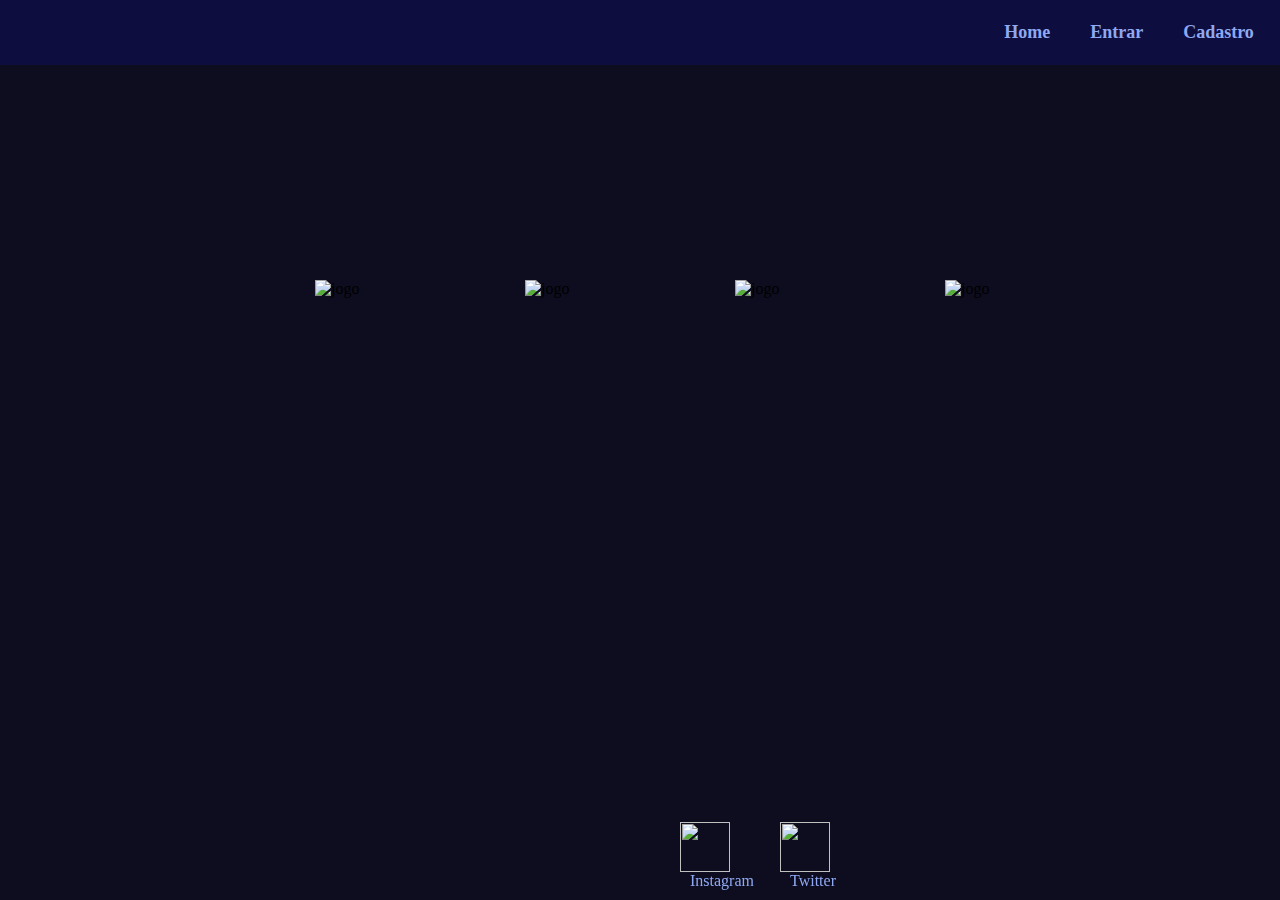
==== index.html @ 9d2d974b "amem" ====
<!DOCTYPE html>
<html lang="pt-br">

<head>
    <meta charset="UTF-8">
    <meta http-equiv="X-UA-Compatible" content="IE=edge">
    <meta name="viewport" content="width=device-width, initial-scale=1.0">
    <title>gamestorm</title>
    <link rel="stylesheet" href="style.css">
</head>

<body>
    
  <header>
        <nav>
            <img src="img/logo.png">
            <ul>
              <li><a href="index.html">Home</a></li>
              <li><a href="logar.html">Entrar</a></li>
              <li><a href="cadastro.html">Cadastro</a></li>
              <li><a href="contat.html">Contato</a></li>
            </ul>
          </nav>
</header>



<div class="container">
    <img src="img/logo.png" alt="jogo" class="image">
    <div class="overlay">
      <div class="text">Nome do jogo</div>
    </div>
  </div>
  <div class="container">
    <img src="img/logo.png" alt="jogo" class="image">
    <div class="overlay">
      <div class="text">Nome do jogo</div>
    </div>
  </div>

  <div class="container">
    <img src="img/logo.png" alt="jogo" class="image">
    <div class="overlay">
      <div class="text">Nome do jogo</div>
    </div>
  </div>
  <div class="container">
    <img src="img/logo.png" alt="jogo" class="image">
    <div class="overlay">
      <div class="text">Nome do jogo</div>
    </div>
  </div>



</body>
<footer> 
    <div class="footer1"> 
        <p> 
            <img src="img/insta.png" class="imagem" >
           <a href="https://www.instagram.com/game._storm/">Instagram</a> 
        </p> 
    </div>
    <div class="footer2">
        <p> 
            <img src="img/twt.png" class="imagem">
          <a href="https://twitter.com/"> Twitter </a>    
        </p>
        
    </div>

</footer>
</html>
---- style.css ----
*{
  margin: 0;
  padding: 0;
 }
 
 nav {
     background-color: #0d0d3f;
     color: #8fa8f2;
     font-size: 18px;
     font-weight: bold;
     height: 65px;
     display: flex;
     justify-content: center;
     align-items: center;
   }
   
   ul {
     list-style-type: none;
     margin: 0;
     padding: 0;
     display: flex;
   }
   
   li {
     margin-right: 20px;
   }
   
   a {
     color: #8fa8f2;
     text-decoration: none;
     padding: 10px;
     transition: background-color 0.5s;
   }
   
   a:hover {
     background-color: #2b2828;
   }
   img{
     width: 50px;
     height: 50px;
     margin-right: 1050px ;
   }
   body{
     background-color: #0d0d1f ;
   }
   p{
     vertical-align: text-bottom;
     color: #B0B8D1;
   }
   .footer1 {
     position: fixed;
     left: 680px;
     bottom: 10px;
     width: 50px;
     background-color: 0d0d3f;
     color: #8fa8f2;
     text-align: center;
   }
   .footer2 {
     position: absolute;
     left: 780px;
     bottom: 10px;
     width: 50px;
     background-color: 0d0d3f;
     color: #8fa8f2;
     text-align: center;
   }
   .imagem{
     float: left;
     text-align: center;
   }
   
 
 
 
   .container {
     position: relative;
     width: 50%;
     margin: 15px;
     
     float: left;
     width: 180px;
   }
   
   .image {
     display: block;
     width: 200px;
     height: 200px;
     position: relative;
     margin-left: 300px;
     margin-top: 200px;
     
   }
   
   .overlay {
     position: absolute;
     bottom: 50%;
     left: 0;
     right: 0;
     background-color: #0d0d3f;
     overflow: hidden;
     width: 200px;
     height:0 ;
     transition: .5s ease;
     margin-left: 300px;
     margin-top: 200px;
   }
   
   .container:hover .overlay {
     bottom: 0;
     margin-left: 300px;
     margin-top: 200px;
     width: 200px;
     height: 200px;
     
   }
   
   .text {
     white-space: nowrap; 
     color: #8fa8f2;
     font-size: 20px;
     position: absolute;
     overflow: hidden;
     top: 50%;
     left: 50%;
     transform: translate(-60%, -60%);
     -ms-transform: translate(-50%, -50%);
     text-align: center;
     margin-left: 15px;
   }
   h1{
     color: #8fa8f2;
     text-align: center;
     margin-top: 60px;
   }
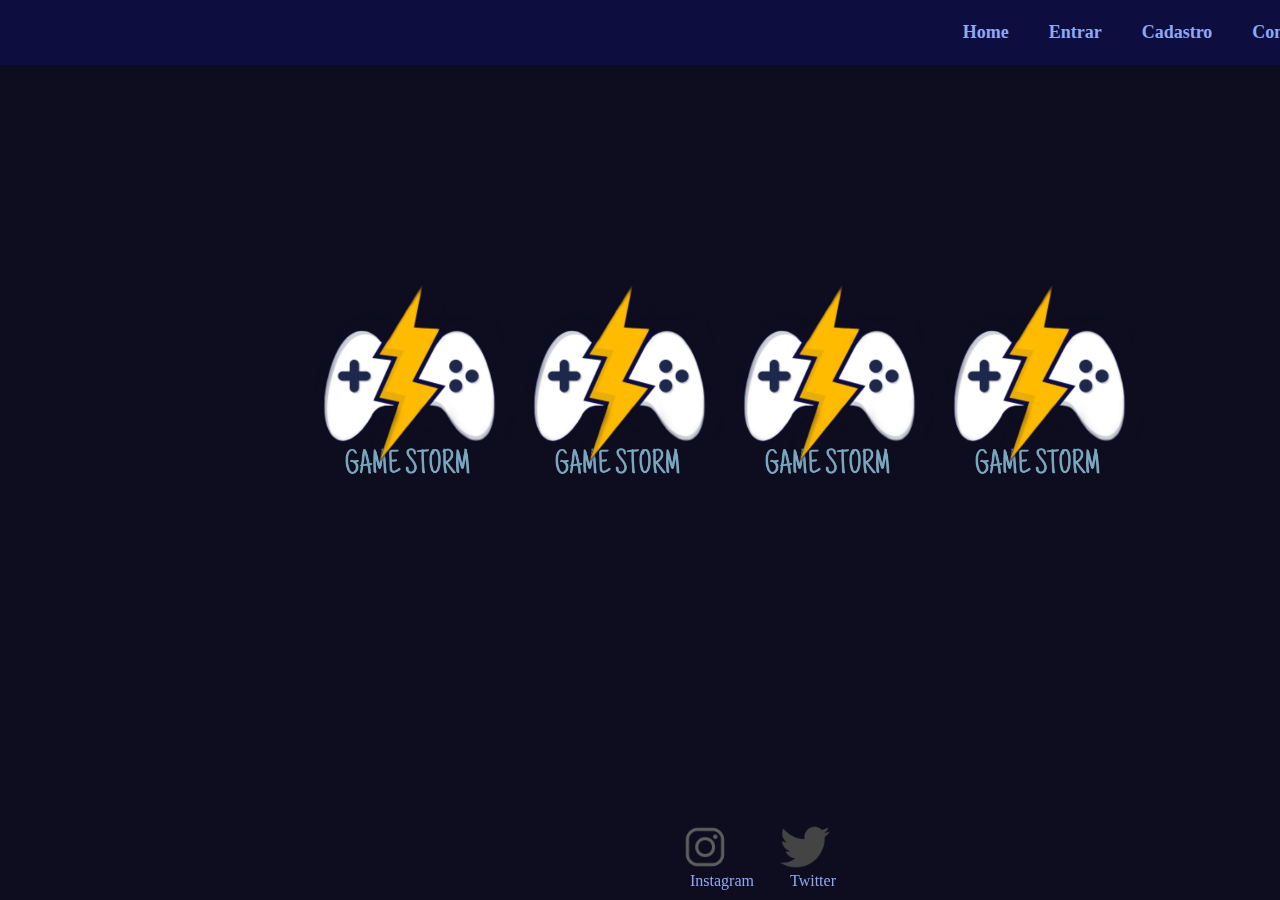
==== commit 4b386ca5: "AMEM" ====
--- a/index.html
+++ b/index.html
@@ -19,6 +19,7 @@
               <li><a href="logar.html">Entrar</a></li>
               <li><a href="cadastro.html">Cadastro</a></li>
               <li><a href="contat.html">Contato</a></li>
+              <li><a href="contat.html">Perfil</a></li>
             </ul>
           </nav>
 </header>
--- a/style.css
+++ b/style.css
@@ -133,6 +133,14 @@
      text-align: center;
      margin-top: 60px;
    }
+   .imag{
+    float: left;
+   
+   }
+   .perfill{
+    text-align: left;
+    font-size: 20px;
+   }
    
    
    
